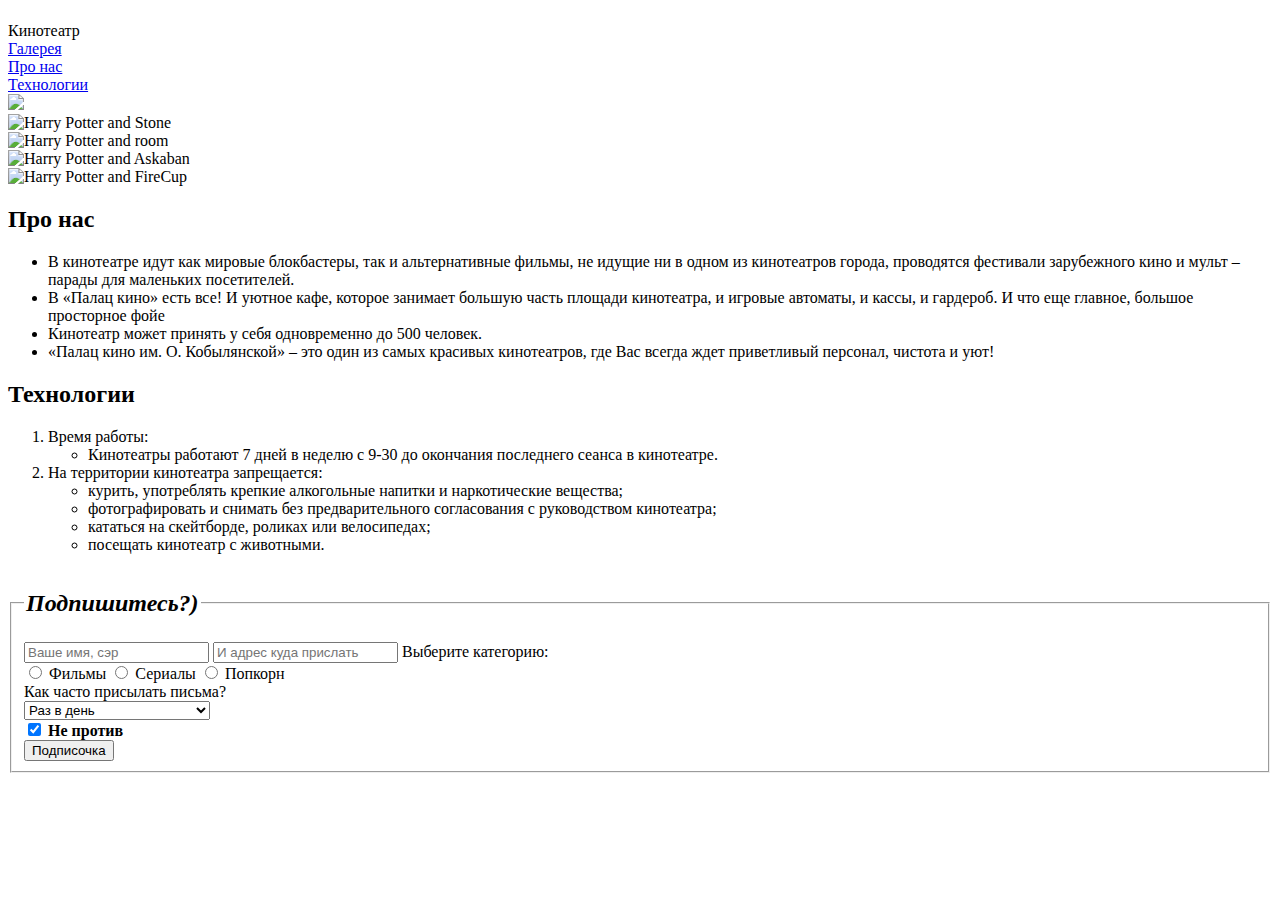
==== index.html @ 30f79d55 "Add files via upload" ====
<!DOCTYPE html>
<html lang="en" dir="ltr">
  <head>
    <link rel="stylesheet" type="text/css" href="assets/css/style.css">
    <link rel="preconnect" href="https://fonts.gstatic.com">
    <script src="assets/js/code.js"></script>
    <link href="https://fonts.googleapis.com/css2?family=Comfortaa:wght@700&display=swap" rel="stylesheet">
    <meta charset="utf-8">
    <title>WorkShop2</title>
  </head>
  <body>
<div id="contant_1">
<!-- Header -->
<div class="header_div">
  <header class="header">


    <div class="row1">

      <div class="column1">
        <div class="button_left">
         <table align="center"class=""onclick="openNav()">
          <tr>
            <td></td>
          </tr>
          <tr>
            <td></td>
          </tr>
          <tr>
            <td></td>
          </tr>
        </table>
        </div>
        <div class="header_logo">
          Кинотеатр
        </div>
      </div></div>
        <div class="row2">
      <div class="column2">
<a href="#galery">Галерея</a>
      </div>
      <div class="column2">
<a href="#aboutus">Про нас</a>
      </div>
      <div class="column2">
<a href="#whywe">Технологии</a>
      </div>

      </div>

  </header>
</div>

<!-- The expanding image container -->
<div class="container1" id="galery">

  <!-- Expanded image -->
  <img src ="assets/images/Stone_full.jpg" id="expandedImg" style="width:100%">

  <!-- Image text -->
  <div id="imgtext"></div>
</div>

<!-- cinema galery: four columns -->
<div class="row" >
  <div class="column">
    <img src="assets/images/Stone_small.jpg" alt="Harry Potter and Stone" onclick="openImg('assets/images/Stone_full.jpg');" height="200px" width="130px">
  </div>
  <div class="column">
    <img src="assets/images/room_small.jpg" alt="Harry Potter and room" onclick="openImg('assets/images/room_full.jpg');"height="200px" width="130px">
  </div>
  <div class="column">
    <img src="assets/images/Fire_small.jpg" alt="Harry Potter and Askaban" onclick="openImg('assets/images/fire_full.jpg');"height="200px" width="130px">
  </div>
  <div class="column">
    <img src="assets/images/dead_small.jpg" alt="Harry Potter and FireCup" onclick="openImg('assets/images/dead_full.jpg');"height="200px" width="130px">
  </div>
</div>
</div>
<div id="aboutus">


</div>

<!--<div id="mySidenav" class="sidenav">
  <a href="javascript:void(0)" class="closebtn" onclick="closeNav()">&times;</a>
  <a href="#">About</a>

</div>-->

<div id="aboutus">
<h2>Про нас</h2>
<p><ul>
<li>  В кинотеатре идут как мировые блокбастеры, так и альтернативные фильмы, не идущие ни в одном из кинотеатров города, проводятся фестивали зарубежного кино и мульт – парады для маленьких посетителей.</li>

<li>  В «Палац кино» есть все! И уютное кафе, которое занимает большую часть площади кинотеатра, и игровые автоматы, и кассы, и гардероб. И что еще главное, большое просторное фойе</li>

<li>  Кинотеатр может принять у себя одновременно до 500 человек.</li>

<li>  «Палац кино им. О. Кобылянской» – это один из самых красивых кинотеатров, где Вас всегда ждет приветливый персонал, чистота и уют!</li></ul></p>
</div>
<div id="whywe">
  <h2>Технологии</h2>
<ol>

<li> Время работы:</li>
  <ul>
    <li>Кинотеатры работают 7 дней в неделю с 9-30 до окончания последнего сеанса в кинотеатре.</li>
</ul>

<li> На территории кинотеатра запрещается:</li>
  <ul>
   <li>курить, употреблять крепкие алкогольные напитки и наркотические вещества;</li>

   <li>фотографировать и снимать без предварительного согласования с руководством кинотеатра;</li>

   <li>кататься на скейтборде, роликах или велосипедах;</li>

   <li>посещать кинотеатр с животными.</li>
  </ul>

</ol>
</div>

<form>
  <fieldset class="container1">
    <legend><h2><i>Подпишитесь?)</i></h2></legend>
  </div>

  <div class="container1" style="background-color:white">
    <input type="text" placeholder="Ваше имя, сэр" name="name" required>
    <input type="text" placeholder="И адрес куда прислать" name="email" required>
    Выберите категорию:
    <div>
    <input type="radio" name="theme" value="1">
    <label for="theme">Фильмы</label>
    <input type="radio" name="theme" value="1">
    <label for="theme">Сериалы</label>
    <input type="radio" name="theme" value="1">
    <label for="theme">Попкорн</label>
  </div>
  <div>
    Как часто присылать письма?<br>
  <select>
  <option>Раз в день</option>
  <option>Когда есть хороший повод</option>
</select>
</div>
    <label>
      <input type="checkbox" checked="checked" name="subscribe" required> <b>Не против</b>
    </label>
  </div>

  <div class="container1">
    <input type="submit" value="Подписочка">
  </fieldset>
</form>
  </body>
</html>
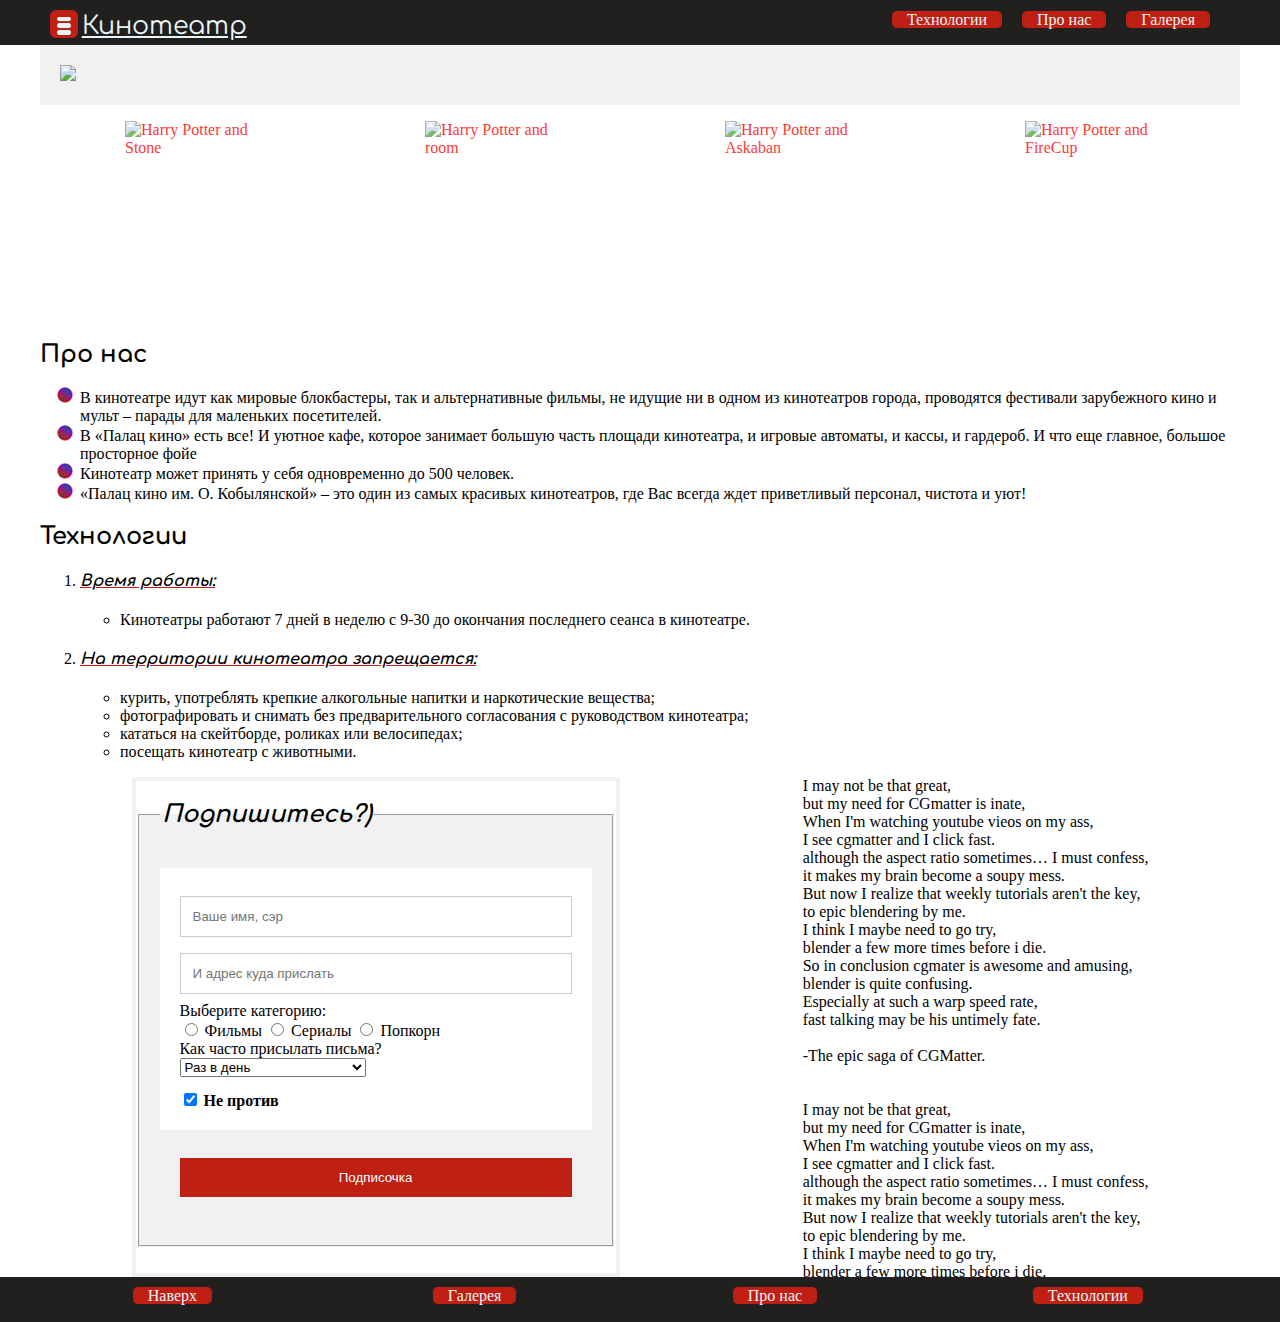
==== commit ffa75e3e: "Add files via upload" ====
--- a/index.html
+++ b/index.html
@@ -6,12 +6,21 @@
     <script src="assets/js/code.js"></script>
     <link href="https://fonts.googleapis.com/css2?family=Comfortaa:wght@700&display=swap" rel="stylesheet">
     <meta charset="utf-8">
+  
+
     <title>WorkShop2</title>
   </head>
   <body>
+    <!--Пока не отлажено-->
+  <!-- <div id="mySidenav" class="sidenav">
+    <a href="javascript:void(0)" class="closebtn" onclick="closeNav()">&times;</a>
+    <a href="#">About</a>
+
+  </div>-->
+
 <div id="contant_1">
 <!-- Header -->
-<div class="header_div">
+<div class="header_div" id="start">
   <header class="header">
 
 
@@ -37,123 +46,200 @@
       </div></div>
         <div class="row2">
       <div class="column2">
-<a href="#galery">Галерея</a>
+          <a name = "Head_link_gal" href="#galery" ondragstart="return false">Галерея</a>
       </div>
       <div class="column2">
-<a href="#aboutus">Про нас</a>
+          <a name = "Head_link_ab" href="#aboutus" ondragstart="return false">Про нас</a>
       </div>
       <div class="column2">
-<a href="#whywe">Технологии</a>
+          <a name = "Head_link_ww" href="#whywe" ondragstart="return false">Технологии</a>
       </div>
 
       </div>
 
   </header>
 </div>
-
-<!-- The expanding image container -->
-<div class="container1" id="galery">
-
-  <!-- Expanded image -->
-  <img src ="assets/images/Stone_full.jpg" id="expandedImg" style="width:100%">
-
-  <!-- Image text -->
-  <div id="imgtext"></div>
+<div class="main_cont">
+
+
+    <!-- The expanding image container -->
+    <div class="container1" id="galery">
+
+        <!-- Expanded image -->
+        <img src ="assets/images/Stone_full.jpg" id="expandedImg" style="width:100%">
+
+        <!-- Image text -->
+        <div id="imgtext"></div>
+    </div>
+
+    <!-- cinema galery: four columns -->
+    <div class="row" >
+
+        <img src="assets/images/Stone_small.jpg" ondrag="return false" ondragdrop="return false" ondragstart="return false" alt="Harry Potter and Stone" onclick="openImg('assets/images/Stone_full.jpg');" height="200px" width="130px">
+
+
+        <img src="assets/images/room_small.jpg" ondrag="return false" ondragdrop="return false" ondragstart="return false" alt="Harry Potter and room" onclick="openImg('assets/images/room_full.jpg');"height="200px" width="130px">
+
+
+        <img src="assets/images/Fire_small.jpg" ondrag="return false" ondragdrop="return false" ondragstart="return false" alt="Harry Potter and Askaban" onclick="openImg('assets/images/fire_full.jpg');"height="200px" width="130px">
+
+
+        <img src="assets/images/dead_small.jpg" ondrag="return false" ondragdrop="return false" ondragstart="return false" alt="Harry Potter and FireCup" onclick="openImg('assets/images/dead_full.jpg');"height="200px" width="130px">
+
+    </div>
+
+    <div id="aboutus">
+
+
+    </div>
+
+
+
+    <div id="aboutus">
+      <h2>Про нас</h2>
+      <p><ul>
+            <li>  В кинотеатре идут как мировые блокбастеры, так и альтернативные фильмы, не идущие ни в одном из кинотеатров города, проводятся фестивали зарубежного кино и мульт – парады для маленьких посетителей.</li>
+
+            <li>  В «Палац кино» есть все! И уютное кафе, которое занимает большую часть площади кинотеатра, и игровые автоматы, и кассы, и гардероб. И что еще главное, большое просторное фойе</li>
+
+            <li>  Кинотеатр может принять у себя одновременно до 500 человек.</li>
+
+            <li>  «Палац кино им. О. Кобылянской» – это один из самых красивых кинотеатров, где Вас всегда ждет приветливый персонал, чистота и уют!</li></ul></p>
+    </div>
+    <div id="whywe">
+      <h2>Технологии</h2>
+      <ol>
+
+        <li> <h4>Время работы:</h4></li>
+          <ul>
+            <li>Кинотеатры работают 7 дней в неделю с 9-30 до окончания последнего сеанса в кинотеатре.</li>
+          </ul>
+
+        <li> <h4>На территории кинотеатра запрещается:</h4></li>
+          <ul>
+            <li>курить, употреблять крепкие алкогольные напитки и наркотические вещества;</li>
+
+            <li>фотографировать и снимать без предварительного согласования с руководством кинотеатра;</li>
+
+            <li>кататься на скейтборде, роликах или велосипедах;</li>
+
+            <li>посещать кинотеатр с животными.</li>
+          </ul>
+
+      </ol>
+      </div>
+      <div class="form_and_text">
+
+
+        <form>
+          <fieldset class="container1">
+            <legend><h2><i>Подпишитесь?)</i></h2></legend>
+
+
+            <div class="container1" style="background-color:white">
+              <input type="text" placeholder="Ваше имя, сэр" name="name" required>
+              <input type="text" placeholder="И адрес куда прислать" name="email" required>
+              Выберите категорию:
+              <div>
+                <input type="radio" name="theme" value="1">
+                <label for="theme">Фильмы</label>
+                <input type="radio" name="theme" value="1">
+                <label for="theme">Сериалы</label>
+                <input type="radio" name="theme" value="1">
+                <label for="theme">Попкорн</label>
+              </div>
+              <div>
+                Как часто присылать письма?<br>
+                <select>
+                  <option>Раз в день</option>
+                  <option>Когда есть хороший повод</option>
+                </select>
+              </div>
+              <label>
+                <input type="checkbox" checked="checked" name="subscribe" required> <b>Не против</b>
+              </label>
+            </div>
+
+            <div class="container1">
+              <input type="submit" value="Подписочка">
+            </fieldset>
+          </form>
+
+        <div class="text_cont">
+          I may not be that great, <br>
+          but my need for CGmatter is inate,<br>
+          When I'm watching youtube vieos on my ass, <br>
+          I see cgmatter and I click fast.<br>
+          although the aspect ratio sometimes… I must confess,<br>
+          it makes my brain become a soupy mess.<br>
+          But now I realize that weekly tutorials aren't the key,<br>
+          to epic blendering by me.<br>
+          I think I maybe need to go try,<br>
+          blender a few more times before i die.<br>
+          So in conclusion cgmater is awesome and amusing,<br>
+          blender is quite confusing.<br>
+          Especially at such a warp speed rate,<br>
+          fast talking may be his untimely fate.<br>
+          <br>
+          -The epic saga of CGMatter.<br><br><br>
+          I may not be that great, <br>
+          but my need for CGmatter is inate,<br>
+          When I'm watching youtube vieos on my ass, <br>
+          I see cgmatter and I click fast.<br>
+          although the aspect ratio sometimes… I must confess,<br>
+          it makes my brain become a soupy mess.<br>
+          But now I realize that weekly tutorials aren't the key,<br>
+          to epic blendering by me.<br>
+          I think I maybe need to go try,<br>
+          blender a few more times before i die.<br>
+          So in conclusion cgmater is awesome and amusing,<br>
+          blender is quite confusing.<br>
+          Especially at such a warp speed rate,<br>
+          fast talking may be his untimely fate.<br>
+          <br>
+          -The epic saga of CGMatter.<br><br><br>
+          I may not be that great, <br>
+          but my need for CGmatter is inate,<br>
+          When I'm watching youtube vieos on my ass, <br>
+          I see cgmatter and I click fast.<br>
+          although the aspect ratio sometimes… I must confess,<br>
+          it makes my brain become a soupy mess.<br>
+          But now I realize that weekly tutorials aren't the key,<br>
+          to epic blendering by me.<br>
+          I think I maybe need to go try,<br>
+          blender a few more times before i die.<br>
+          So in conclusion cgmater is awesome and amusing,<br>
+          blender is quite confusing.<br>
+          Especially at such a warp speed rate,<br>
+          fast talking may be his untimely fate.<br>
+          <br>
+          -The epic saga of CGMatter.<br>
+
 </div>
-
-<!-- cinema galery: four columns -->
-<div class="row" >
-  <div class="column">
-    <img src="assets/images/Stone_small.jpg" alt="Harry Potter and Stone" onclick="openImg('assets/images/Stone_full.jpg');" height="200px" width="130px">
+      </div>
+      </div>
+    </div>
+    <footer>
+<div class="footer">
+
+
+      <div class="row3">
+        <div class="column3">
+            <a name = "foot_link_up" href="#start" ondragstart="return false">Наверх</a>
+        </div>
+    <div class="column3">
+        <a name = "foot_link_gal" href="#galery" ondragstart="return false">Галерея</a>
+    </div>
+    <div class="column3">
+        <a name = "foot_link_ab" href="#aboutus" ondragstart="return false">Про нас</a>
+    </div>
+    <div class="column3">
+        <a name = "foot_link_ww" href="#whywe" ondragstart="return false">Технологии</a>
+    </div>
+</div>
+    </div>
+    </footer>
+
   </div>
-  <div class="column">
-    <img src="assets/images/room_small.jpg" alt="Harry Potter and room" onclick="openImg('assets/images/room_full.jpg');"height="200px" width="130px">
-  </div>
-  <div class="column">
-    <img src="assets/images/Fire_small.jpg" alt="Harry Potter and Askaban" onclick="openImg('assets/images/fire_full.jpg');"height="200px" width="130px">
-  </div>
-  <div class="column">
-    <img src="assets/images/dead_small.jpg" alt="Harry Potter and FireCup" onclick="openImg('assets/images/dead_full.jpg');"height="200px" width="130px">
-  </div>
-</div>
-</div>
-<div id="aboutus">
-
-
-</div>
-
-<!--<div id="mySidenav" class="sidenav">
-  <a href="javascript:void(0)" class="closebtn" onclick="closeNav()">&times;</a>
-  <a href="#">About</a>
-
-</div>-->
-
-<div id="aboutus">
-<h2>Про нас</h2>
-<p><ul>
-<li>  В кинотеатре идут как мировые блокбастеры, так и альтернативные фильмы, не идущие ни в одном из кинотеатров города, проводятся фестивали зарубежного кино и мульт – парады для маленьких посетителей.</li>
-
-<li>  В «Палац кино» есть все! И уютное кафе, которое занимает большую часть площади кинотеатра, и игровые автоматы, и кассы, и гардероб. И что еще главное, большое просторное фойе</li>
-
-<li>  Кинотеатр может принять у себя одновременно до 500 человек.</li>
-
-<li>  «Палац кино им. О. Кобылянской» – это один из самых красивых кинотеатров, где Вас всегда ждет приветливый персонал, чистота и уют!</li></ul></p>
-</div>
-<div id="whywe">
-  <h2>Технологии</h2>
-<ol>
-
-<li> Время работы:</li>
-  <ul>
-    <li>Кинотеатры работают 7 дней в неделю с 9-30 до окончания последнего сеанса в кинотеатре.</li>
-</ul>
-
-<li> На территории кинотеатра запрещается:</li>
-  <ul>
-   <li>курить, употреблять крепкие алкогольные напитки и наркотические вещества;</li>
-
-   <li>фотографировать и снимать без предварительного согласования с руководством кинотеатра;</li>
-
-   <li>кататься на скейтборде, роликах или велосипедах;</li>
-
-   <li>посещать кинотеатр с животными.</li>
-  </ul>
-
-</ol>
-</div>
-
-<form>
-  <fieldset class="container1">
-    <legend><h2><i>Подпишитесь?)</i></h2></legend>
-  </div>
-
-  <div class="container1" style="background-color:white">
-    <input type="text" placeholder="Ваше имя, сэр" name="name" required>
-    <input type="text" placeholder="И адрес куда прислать" name="email" required>
-    Выберите категорию:
-    <div>
-    <input type="radio" name="theme" value="1">
-    <label for="theme">Фильмы</label>
-    <input type="radio" name="theme" value="1">
-    <label for="theme">Сериалы</label>
-    <input type="radio" name="theme" value="1">
-    <label for="theme">Попкорн</label>
-  </div>
-  <div>
-    Как часто присылать письма?<br>
-  <select>
-  <option>Раз в день</option>
-  <option>Когда есть хороший повод</option>
-</select>
-</div>
-    <label>
-      <input type="checkbox" checked="checked" name="subscribe" required> <b>Не против</b>
-    </label>
-  </div>
-
-  <div class="container1">
-    <input type="submit" value="Подписочка">
-  </fieldset>
-</form>
-  </body>
+</body>
 </html>
--- a/assets/css/style.css
+++ b/assets/css/style.css
@@ -0,0 +1,319 @@
+@import url("https://fonts.googleapis.com/css2?family=Comfortaa:wght@700&display=swap");
+html {
+  padding: 0px;
+  margin: 0px;
+}
+
+body {
+  margin-left: 0;
+  margin-top: 0;
+  padding: 0px;
+  margin: 0px;
+}
+
+body:hover {
+  cursor: progress;
+}
+
+.main_cont {
+  max-width: 1200px;
+  margin-left: auto;
+  margin-right: auto;
+}
+
+.sidenav {
+  height: 100%;
+  width: 0;
+  position: fixed;
+  z-index: 1;
+  top: 0;
+  left: 0;
+  background-color: #111;
+  overflow-x: hidden;
+  padding-top: 60px;
+  transition: 0.5s;
+}
+
+.sidenav a {
+  padding: 8px 8px 8px 32px;
+  text-decoration: none;
+  font-size: 25px;
+  color: #818181;
+  display: block;
+  transition: 0.3s;
+}
+
+.sidenav a:hover {
+  color: #f1f1f1;
+}
+
+.sidenav .closebtn {
+  position: absolute;
+  top: 0;
+  right: 25px;
+  font-size: 36px;
+  margin-left: 50px;
+}
+
+#main {
+  transition: margin-left 0.5s;
+  padding: 20px;
+}
+
+@media screen and (max-height: 450px) {
+  .sidenav {
+    padding-top: 15px;
+  }
+
+  .sidenav a {
+    font-size: 18px;
+  }
+}
+.header_div {
+  background: #221F1F;
+  width: 100vw;
+  height: 45px;
+}
+
+.header {
+  vertical-align: bottom;
+  max-width: 1200px;
+  margin-left: auto;
+  margin-right: auto;
+}
+
+.header_logo {
+  display: inline-block;
+  font-family: Comfortaa;
+  text-decoration: underline;
+  font-size: 2.8047vmin;
+  color: #E7F6F9;
+  /*padding-left: 3.3929*2vmin;*/
+  vertical-align: 15%;
+  width: auto;
+}
+
+.button_left {
+  width: 3.0796vmin;
+  height: 3.0796vmin;
+  display: inline-block;
+  background-color: #C01F14;
+  border-radius: 0.7vmin;
+  cursor: pointer;
+}
+
+table {
+  padding-top: 0.5vmin;
+}
+
+.button_left td {
+  background-color: #E7F6F9;
+  width: 1.3vmin;
+  border-radius: 0.7vmin;
+  height: 0.3vmin;
+}
+
+p {
+  line-height: 24px;
+}
+
+h2 {
+  font-family: Comfortaa;
+}
+
+h4 {
+  font-family: Comfortaa;
+  font-style: italic;
+  text-decoration: underline;
+  -webkit-text-decoration-color: #C01F14;
+          text-decoration-color: #C01F14;
+}
+
+.column1 {
+  float: left;
+  width: 20%;
+  padding: 10px;
+}
+
+.column2 {
+  float: right;
+  padding: 10px;
+  font-family: Okta Neue;
+  color: #E7F6F9;
+}
+
+.column3 {
+  display: inline-block;
+  justify-content: center;
+  padding: 10px;
+  font-family: Okta Neue;
+  width: 23%;
+  color: #E7F6F9;
+}
+
+.row2 {
+  margin-right: 20px;
+}
+
+.column2 a {
+  position: relative;
+  vertical-align: middle;
+  color: #E7F6F9;
+  background-color: #C01F14;
+  padding: 0px 15px;
+  border-radius: 5px;
+  text-decoration: none;
+  transition: background 0.5s;
+}
+
+.column2 a:hover {
+  background: linear-gradient(to top left, rgba(30, 87, 153, 0), rgba(30, 87, 153, 0.8), #1e5799, #1e5799, #2989d8, #1e5799, #1e5799, rgba(30, 87, 153, 0.8), rgba(30, 87, 153, 0));
+  color: #221F1F;
+}
+
+.column3 a {
+  color: #E7F6F9;
+  background-color: #C01F14;
+  padding: 0px 15px;
+  border-radius: 5px;
+  margin: 0 30%;
+}
+
+.row img {
+  opacity: 0.8;
+  cursor: pointer;
+  margin: 0 auto;
+  align-items: center;
+}
+
+.row img:hover {
+  opacity: 1;
+}
+
+.row {
+  margin: 1.3% auto;
+  display: flex;
+  justify-content: space-between;
+}
+
+.row:after {
+  content: "";
+  display: table;
+  clear: both;
+}
+
+img:not(only-child) {
+  color: red;
+}
+
+.container {
+  position: relative;
+  display: block;
+}
+
+#imgtext {
+  position: absolute;
+  bottom: 15px;
+  left: 15px;
+  color: white;
+  font-size: 20px;
+}
+
+#contant {
+  -moz-filter: blur(5px);
+  -o-filter: blur(5px);
+  -ms-filter: blur(5px);
+  filter: blur(5px);
+}
+
+form {
+  border: 4px solid #f1f1f1;
+  width: 40%;
+  margin-left: auto;
+  margin-right: auto;
+}
+
+.container1 {
+  padding: 20px;
+  background-color: #f1f1f1;
+}
+
+input[type=text], input[type=submit] {
+  width: 100%;
+  padding: 12px;
+  margin: 8px 0;
+  display: inline-block;
+  border: 1px solid #ccc;
+  box-sizing: border-box;
+}
+
+input[type=checkbox] {
+  margin-top: 16px;
+}
+
+input[type=submit] {
+  background-color: #C01F14;
+  color: white;
+  border: none;
+}
+
+input[type=submit]:hover {
+  opacity: 0.8;
+}
+
+.text_cont {
+  max-width: 500px;
+  max-height: 500px;
+  overflow: scroll;
+  margin-left: auto;
+  margin-right: auto;
+  overflow-x: hidden;
+}
+
+footer {
+  background: #221F1F;
+  width: 100vw;
+  height: 45px;
+  margin-bottom: 0px;
+}
+
+ul:nth-child(3) {
+  list-style: none;
+}
+
+ul:nth-child(3) li {
+  list-style-image: url(../images/ul.png);
+}
+
+ul:first-child {
+  text-indent: 15px;
+}
+
+a {
+  -webkit-user-select: none;
+          user-select: none;
+  color: #E7F6F9;
+  text-decoration: none;
+}
+
+a:active {
+  color: #221F1F;
+}
+
+a:visited {
+  text-decoration: underline;
+  -webkit-text-decoration-color: #E7F6F9;
+          text-decoration-color: #E7F6F9;
+}
+
+.footer {
+  max-width: 1200px;
+  margin-left: auto;
+  margin-right: auto;
+}
+
+.form_and_text {
+  display: inline-flex;
+  width: 100%;
+  border-width: 2px;
+}